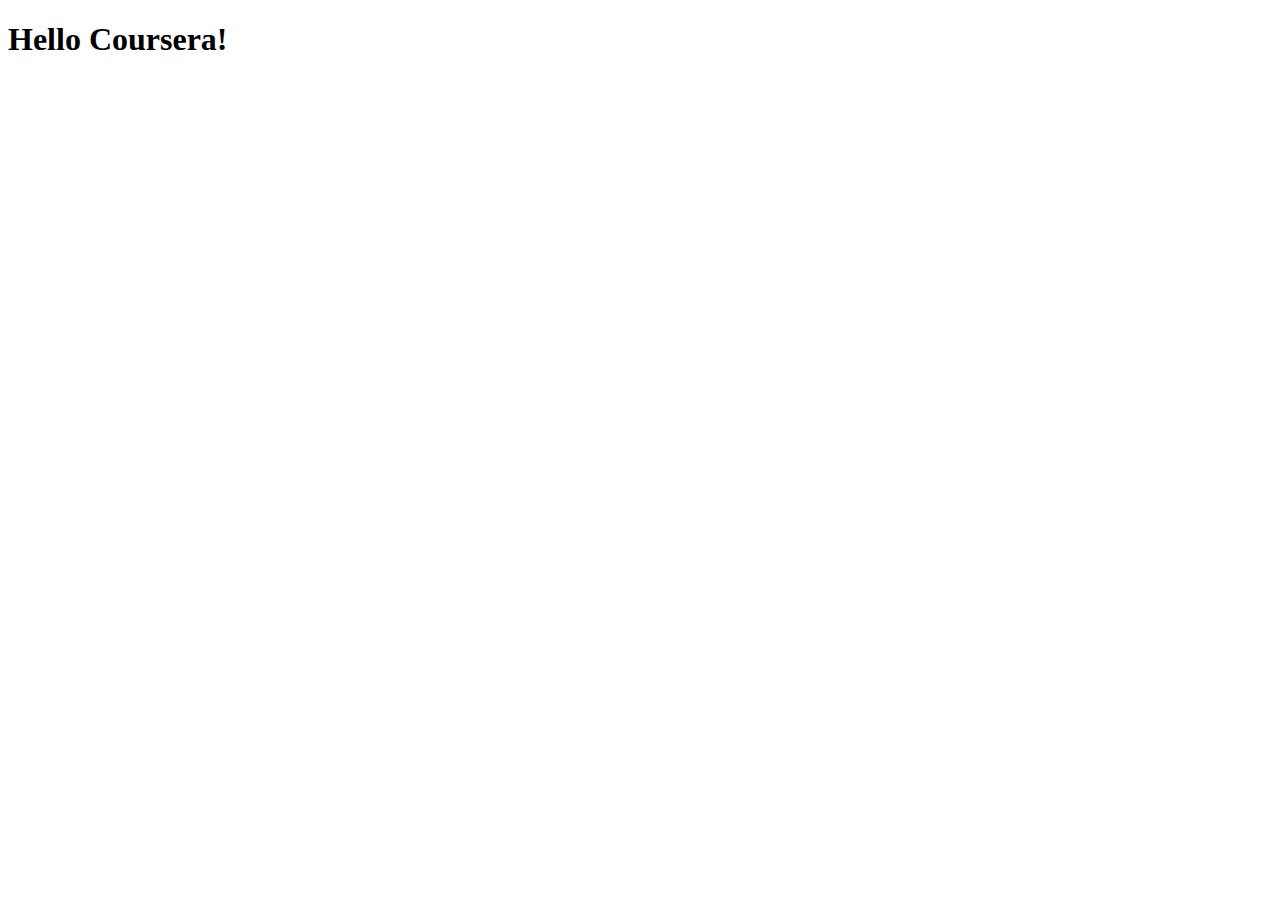
==== site/index.html @ 09d9060b "My first page." ====
<!DOCTYPE html>
<html lang="en">
<head>
    <meta charset="UTF-8">
    <meta http-equiv="X-UA-Compatible" content="IE=edge">
    <meta name="viewport" content="width=device-width, initial-scale=1.0">
    <title>Hello Coursera</title>
</head>
<body>
    <h1>Hello Coursera!</h1>
</body>
</html>
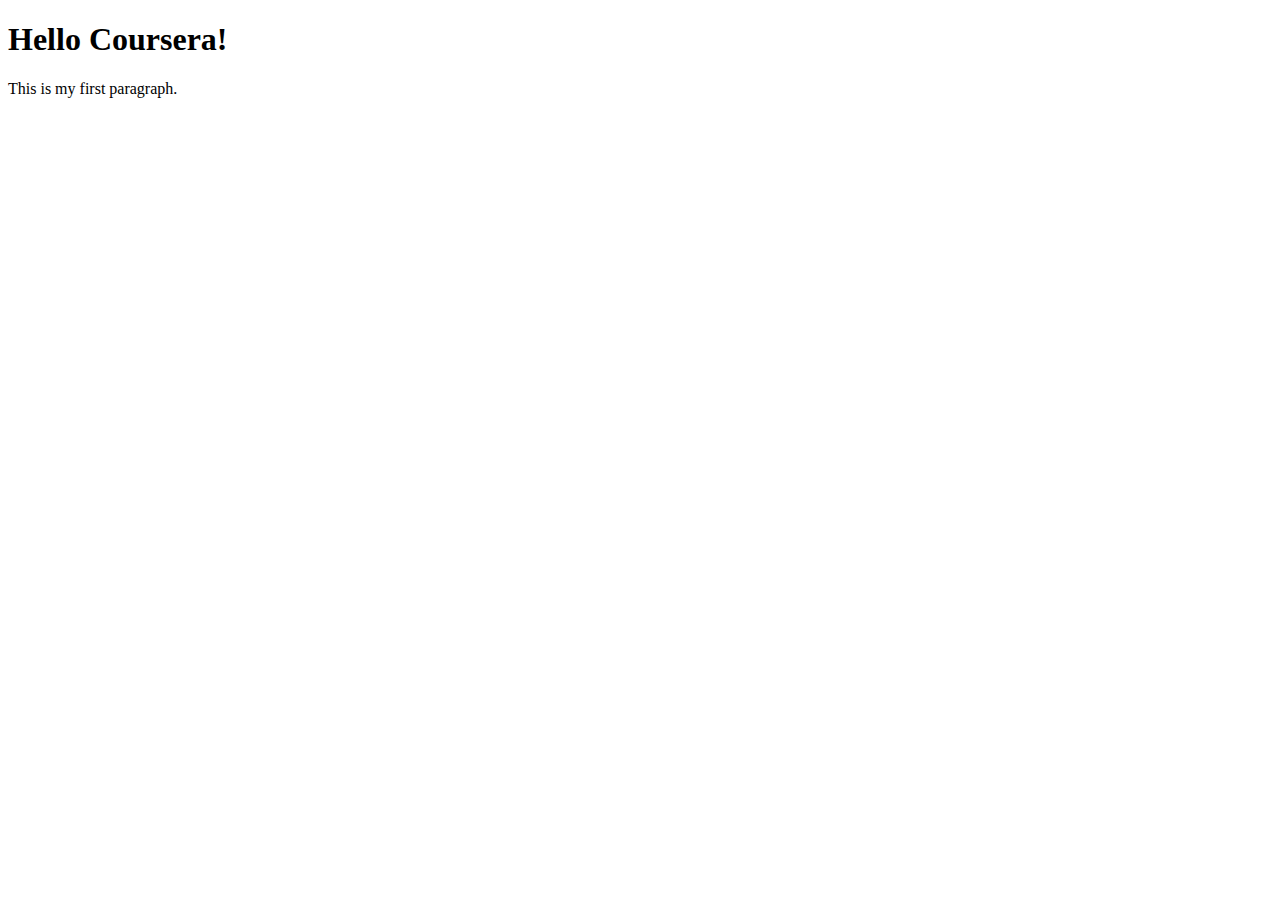
==== commit 4c92b912: "Small change to our page content." ====
--- a/site/index.html
+++ b/site/index.html
@@ -8,5 +8,6 @@
 </head>
 <body>
     <h1>Hello Coursera!</h1>
+    <p>This is my first paragraph.</p>
 </body>
 </html>
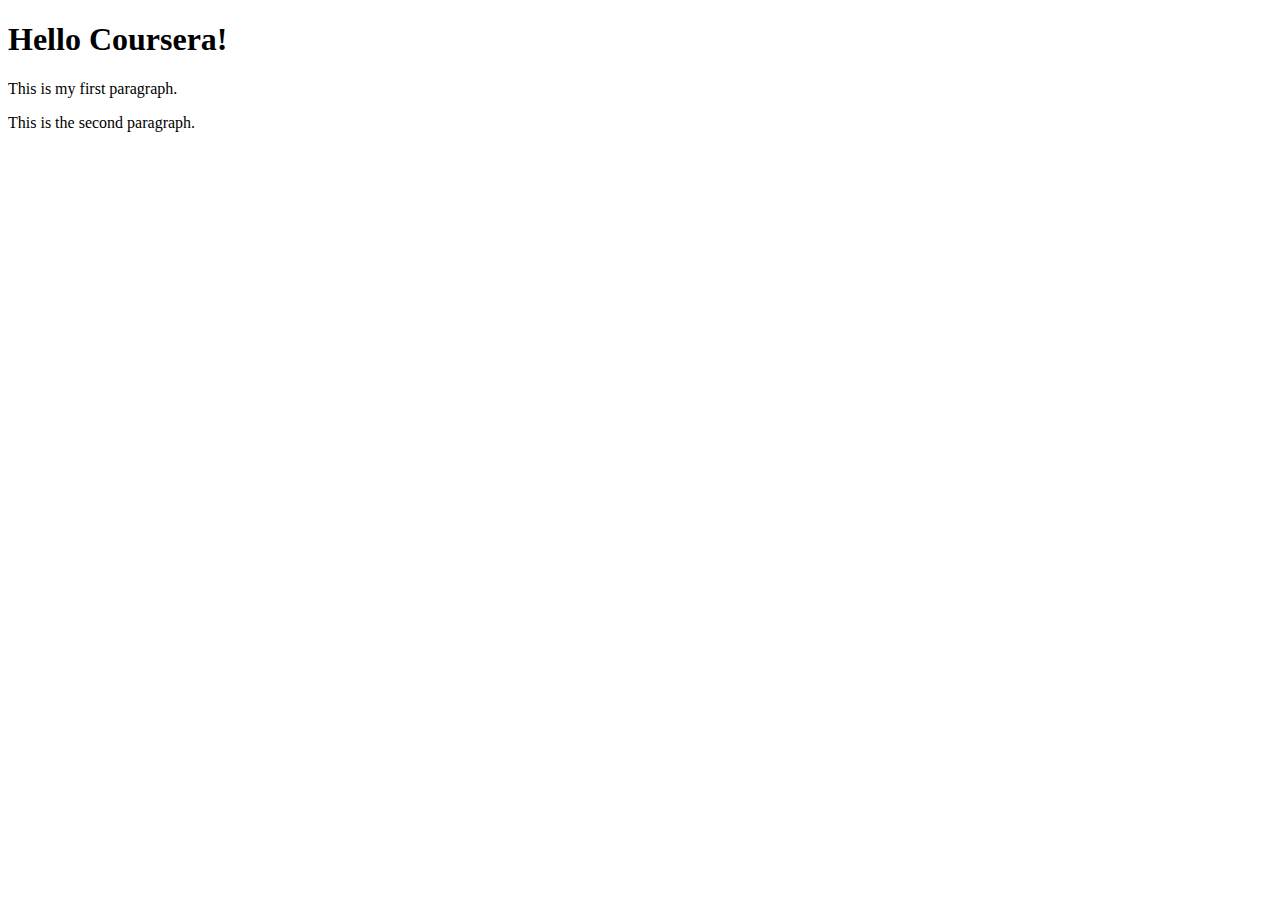
==== commit dba8338f: "Second paragraph" ====
--- a/site/index.html
+++ b/site/index.html
@@ -9,5 +9,6 @@
 <body>
     <h1>Hello Coursera!</h1>
     <p>This is my first paragraph.</p>
+    <p>This is the second paragraph.</p>
 </body>
 </html>
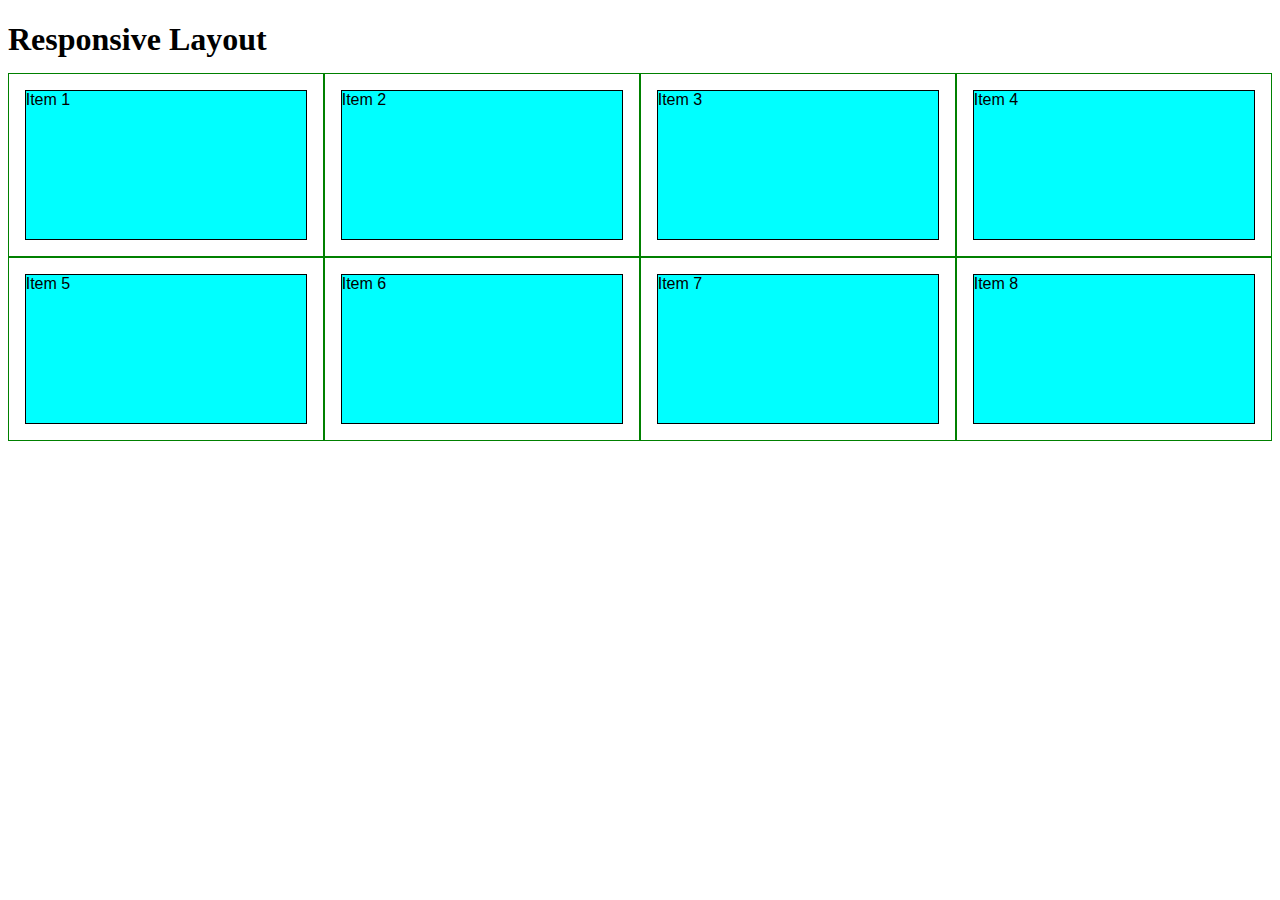
==== commit 4bc3192f: "My commit" ====
--- a/site/index.html
+++ b/site/index.html
@@ -1,14 +1,23 @@
 <!DOCTYPE html>
 <html lang="en">
 <head>
-    <meta charset="UTF-8">
-    <meta http-equiv="X-UA-Compatible" content="IE=edge">
-    <meta name="viewport" content="width=device-width, initial-scale=1.0">
-    <title>Hello Coursera</title>
+  <meta charset="UTF-8">
+  <meta http-equiv="X-UA-Compatible" content="IE=edge">
+  <meta name="viewport" content="width=device-width, initial-scale=1.0">
+  <link rel="stylesheet" href="/site/styles.css">
+  <title>Document</title>
 </head>
 <body>
-    <h1>Hello Coursera!</h1>
-    <p>This is my first paragraph.</p>
-    <p>This is the second paragraph.</p>
+  <h1>Responsive Layout</h1>
+  <div class="row">
+    <div class="col-ld-10 col-md-7"><p>Item 1</p></div>
+    <div class="col-ld-10 col-md-7"><p>Item 2</p></div>
+    <div class="col-ld-10 col-md-7"><p>Item 3</p></div>
+    <div class="col-ld-10 col-md-7"><p>Item 4</p></div>
+    <div class="col-ld-10 col-md-7"><p>Item 5</p></div>
+    <div class="col-ld-10 col-md-7"><p>Item 6</p></div>
+    <div class="col-ld-10 col-md-7"><p>Item 7</p></div>
+    <div class="col-ld-10 col-md-7"><p>Item 8</p></div>
+  </div>
 </body>
-</html>
+</html>--- a/site/styles.css
+++ b/site/styles.css
@@ -0,0 +1,129 @@
+* {
+  box-sizing: border-box;
+}
+h1 {
+  margin-bottom: 15px;
+}
+p {
+  border: 1px solid black;
+  background-color: aqua;
+  width: 90%;
+  height: 150px;
+  margin-right: auto;
+  margin-left: auto;
+  font-family: Arial, Helvetica, sans-serif;
+  color: black;
+}
+
+/* simple responsive framework */
+.row {
+  width: 100%;
+}
+/* large devices only */
+@media (min-width: 1200px) {
+  .col-ld-1,
+  .col-ld-2,
+  .col-ld-3,
+  .col-ld-4,
+  .col-ld-5,
+  .col-ld-6,
+  .col-ld-7,
+  .col-ld-8,
+  .col-ld-9,
+  .col-ld-10,
+  .col-ld-11,
+  .col-ld-12 {
+    float: left;
+    border: 1px solid green;
+  }
+  .col-ld-1 {
+    width: 100%;
+  }
+  .col-ld-2 {
+    width: 91.66%;
+  }
+  .col-ld-3 {
+    width: 83.33%;
+  }
+  .col-ld-4 {
+    width: 74.99%;
+  }
+  .col-ld-5 {
+    width: 66%;
+  }
+  .col-ld-6 {
+    width: 58.33%;
+  }
+  .col-ld-7 {
+    width: 50%;
+  }
+  .col-ld-8 {
+    width: 41.66%;
+  }
+  .col-ld-9 {
+    width: 33%;
+  }
+  .col-ld-10 {
+    width: 25%;
+  }
+  .col-ld-11 {
+    width: 16.66%;
+  }
+  .col-ld-12 {
+    width: 8.33%;
+  }
+}
+/* medium devices only */
+@media (min-width: 950px) and (max-width: 1199px) {
+  .col-md-1,
+  .col-md-2,
+  .col-md-3,
+  .col-md-4,
+  .col-md-5,
+  .col-md-6,
+  .col-md-7,
+  .col-md-8,
+  .col-md-9,
+  .col-md-10,
+  .col-md-11,
+  .col-md-12 {
+    float: left;
+    border: 1px solid green;
+  }
+  .col-md-1 {
+    width: 100%;
+  }
+  .col-md-2 {
+    width: 91.66%;
+  }
+  .col-md-3 {
+    width: 83.33%;
+  }
+  .col-md-4 {
+    width: 74.99%;
+  }
+  .col-md-5 {
+    width: 66%;
+  }
+  .col-md-6 {
+    width: 58.33%;
+  }
+  .col-md-7 {
+    width: 50%;
+  }
+  .col-md-8 {
+    width: 41.66%;
+  }
+  .col-md-9 {
+    width: 33%;
+  }
+  .col-md-10 {
+    width: 25%;
+  }
+  .col-md-11 {
+    width: 16.66%;
+  }
+  .col-md-12 {
+    width: 8.33%;
+  }
+}
